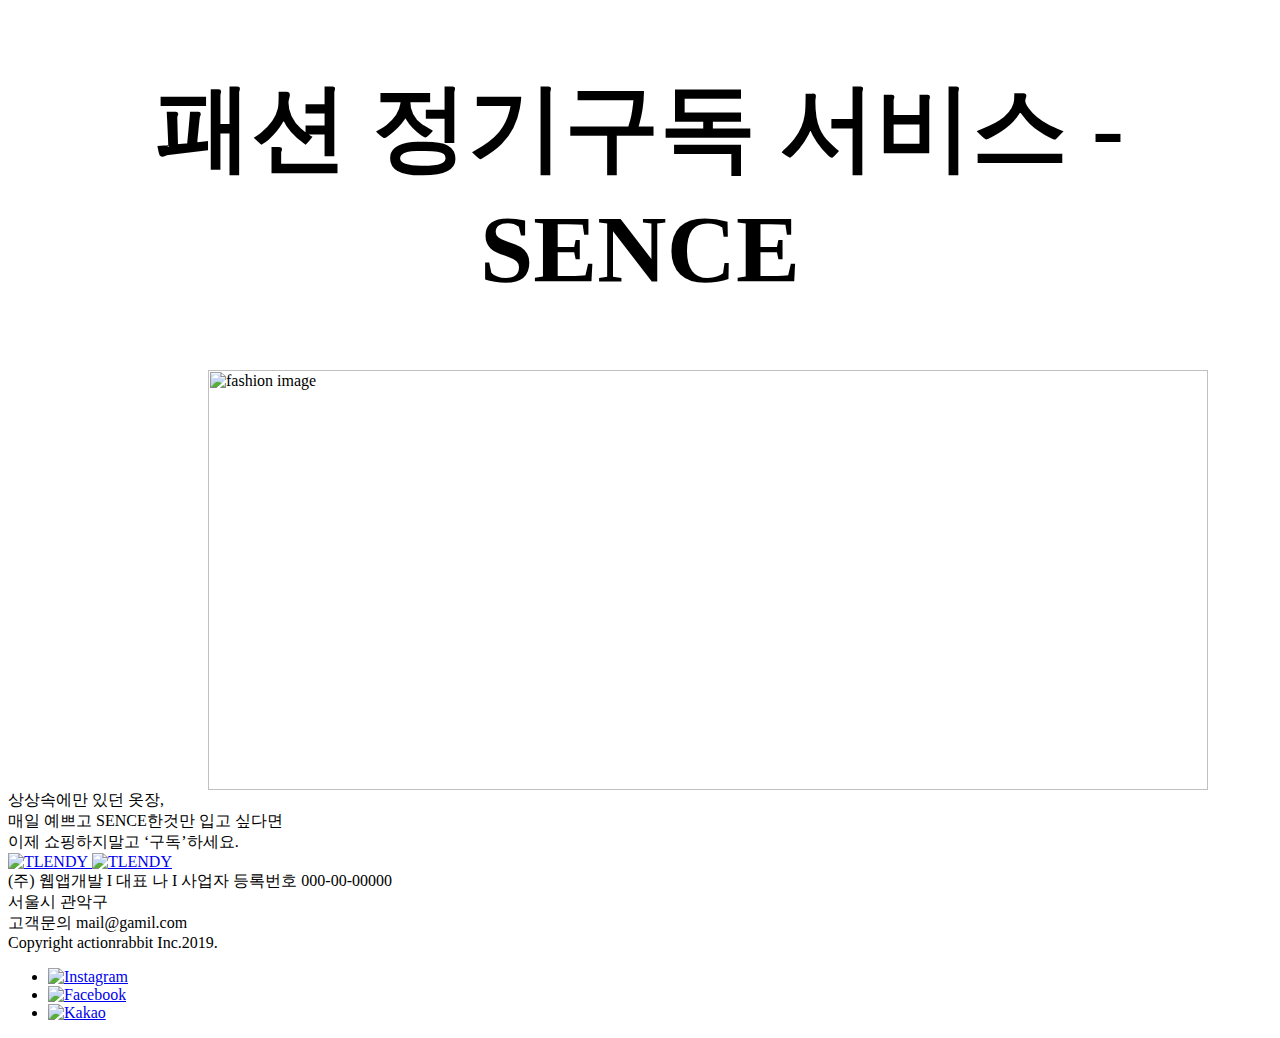
==== markup.html @ 3589c7ab "add all" ====
<html>

<head>
    <title>패션 정기구독 서비스 SENCE</title>
    <style>
        .colored {
            color: red;
            margin: 100px;
        }

        #coloreeed {
            color: green;
        }

        h1 {
            display: block;
            font-size: 6em;
            margin-top: 0.67em;
            margin-bottom: 0.67em;
            margin-left: 0;
            margin-right: 0;
            font-weight: bold;
        }
    </style>
</head>

<body>
    <div>
        <h1 style="transform: translate(0px, 0px); opacity: 1; text-align:center">
            패션 정기구독 서비스 - 
            SENCE
        </h1>
        <img src="./패션 정기구독 서비스 TLENDY_files/fashion.jpg" alt="fashion image" width="1000" height="420"
        style="vertical-align:middle;margin:0px 200px">
        <!-- <img src="file:///Users/sangylee/workspace/school/패션 정기구독 서비스 TLENDY_files/tlendy@3x.png"
            alt="TLENDY" width="1000" height="420" > -->
        <div style="transform: translate(0px, 0px); opacity: 1;">상상속에만 있던
            옷장,<br>매일 예쁘고 SENCE한것만 입고 싶다면<br>이제 쇼핑하지말고 ‘구독’하세요.</div>
        <div style="transform: translate(0px, 0px); opacity: 1;">
            <a href="https://itunes.apple.com/kr/app/tlendy-%ED%8A%B8%EB%A0%8C%EB%94%94-%ED%8C%A8%EC%85%98-%EC%A0%95%EA%B8%B0%EA%B5%AC%EB%8F%85-%EC%84%9C%EB%B9%84%EC%8A%A4/id1404289501?mt=8"
                target="_blank" rel="noopener noreferrer">
                <img src="file:///Users/sangylee/workspace/school/패션 정기구독 서비스 TLENDY_files/btn-download-appstore@3x.jpeg"
                    alt="TLENDY">
            </a>
            <a href="https://play.google.com/store/apps/details?id=co.actionrabbit.tlendy" target="_blank"
                rel="noopener noreferrer">
                <img src="file:///Users/sangylee/workspace/school/패션 정기구독 서비스 TLENDY_files/btn-download-android@3x.png"
                    alt="TLENDY">
            </a>
        </div>
    </div>

    <!-- <h1> hello</h1>
    <h1 class='colored'>hello2</h1>
    <h1 id='coloreeed'>hello3</h1>
    <p>tello</p> -->
    <div>
        <div>
            <footer>(주) 웹앱개발 I 대표 나 I 사업자 등록번호 000-00-00000 <br>서울시 관악구
                <br>고객문의 mail@gamil.com<br>
                <div></div>Copyright actionrabbit Inc.2019.
            </footer>
            <ul>
                <li><a href="https://www.instagram.com/tlendy_official/?hl=ko" target="_blank"
                        rel="noopener noreferrer"><img
                            src="file:///Users/sangylee/workspace/school/패션 정기구독 서비스 TLENDY_files/icon-insta@3x.png"
                            alt="Instagram"></a></li>
                <li><a href="https://www.facebook.com/%ED%8A%B8%EB%A0%8C%EB%94%94-115048506024451/?eid=ARCQr-ZPLEdkEA5WgnKOyvFL8L-nw-UXb-I0od_ycz5ZAmE75KAaQd0ptoOcTU9bMVVIRupIPs4oYmHk"
                        target="_blank" rel="noopener noreferrer"><img
                            src="file:///Users/sangylee/workspace/school/패션 정기구독 서비스 TLENDY_files/icon-facebook@3x.png"
                            alt="Facebook"></a></li>
                <li>
                    <a href="http://pf.kakao.com/_IcTvC/chat" target="_blank" rel="noopener noreferrer">
                        <img src="file:///Users/sangylee/workspace/school/패션 정기구독 서비스 TLENDY_files/icon-kakao@3x.png"
                            alt="Kakao">
                    </a>
                </li>
            </ul>
        </div>
    </div>
</body>

</html>
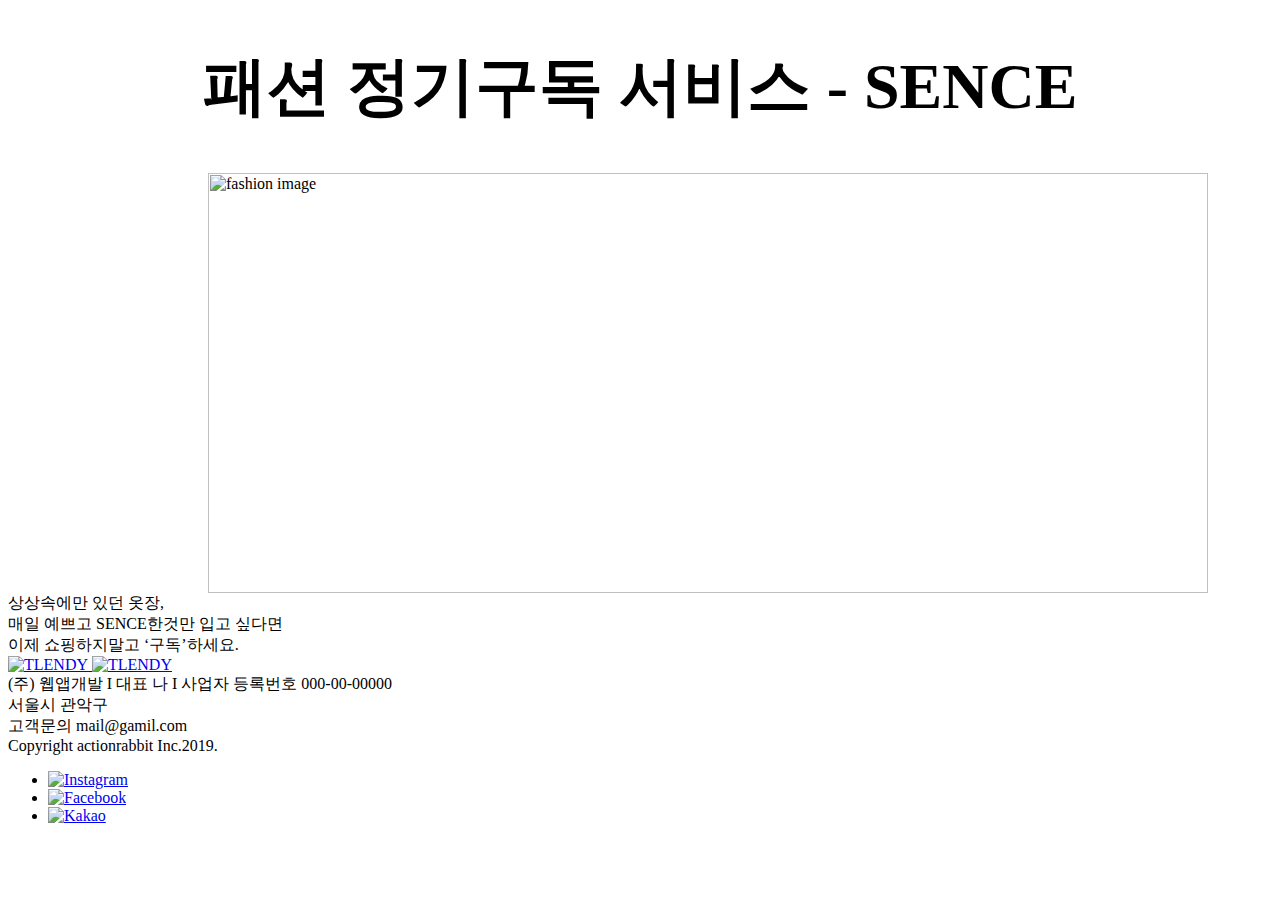
==== commit 170afe1a: "markup1" ====
--- a/markup.html
+++ b/markup.html
@@ -12,24 +12,25 @@
             color: green;
         }
 
-        h1 {
+        #title {
             display: block;
-            font-size: 6em;
+            font-size: 4em;
             margin-top: 0.67em;
             margin-bottom: 0.67em;
             margin-left: 0;
             margin-right: 0;
             font-weight: bold;
+            text-align:center;
         }
     </style>
 </head>
 
 <body>
+    <div id="title">
+        패션 정기구독 서비스 - 
+        SENCE
+    </div>
     <div>
-        <h1 style="transform: translate(0px, 0px); opacity: 1; text-align:center">
-            패션 정기구독 서비스 - 
-            SENCE
-        </h1>
         <img src="./패션 정기구독 서비스 TLENDY_files/fashion.jpg" alt="fashion image" width="1000" height="420"
         style="vertical-align:middle;margin:0px 200px">
         <!-- <img src="file:///Users/sangylee/workspace/school/패션 정기구독 서비스 TLENDY_files/tlendy@3x.png"
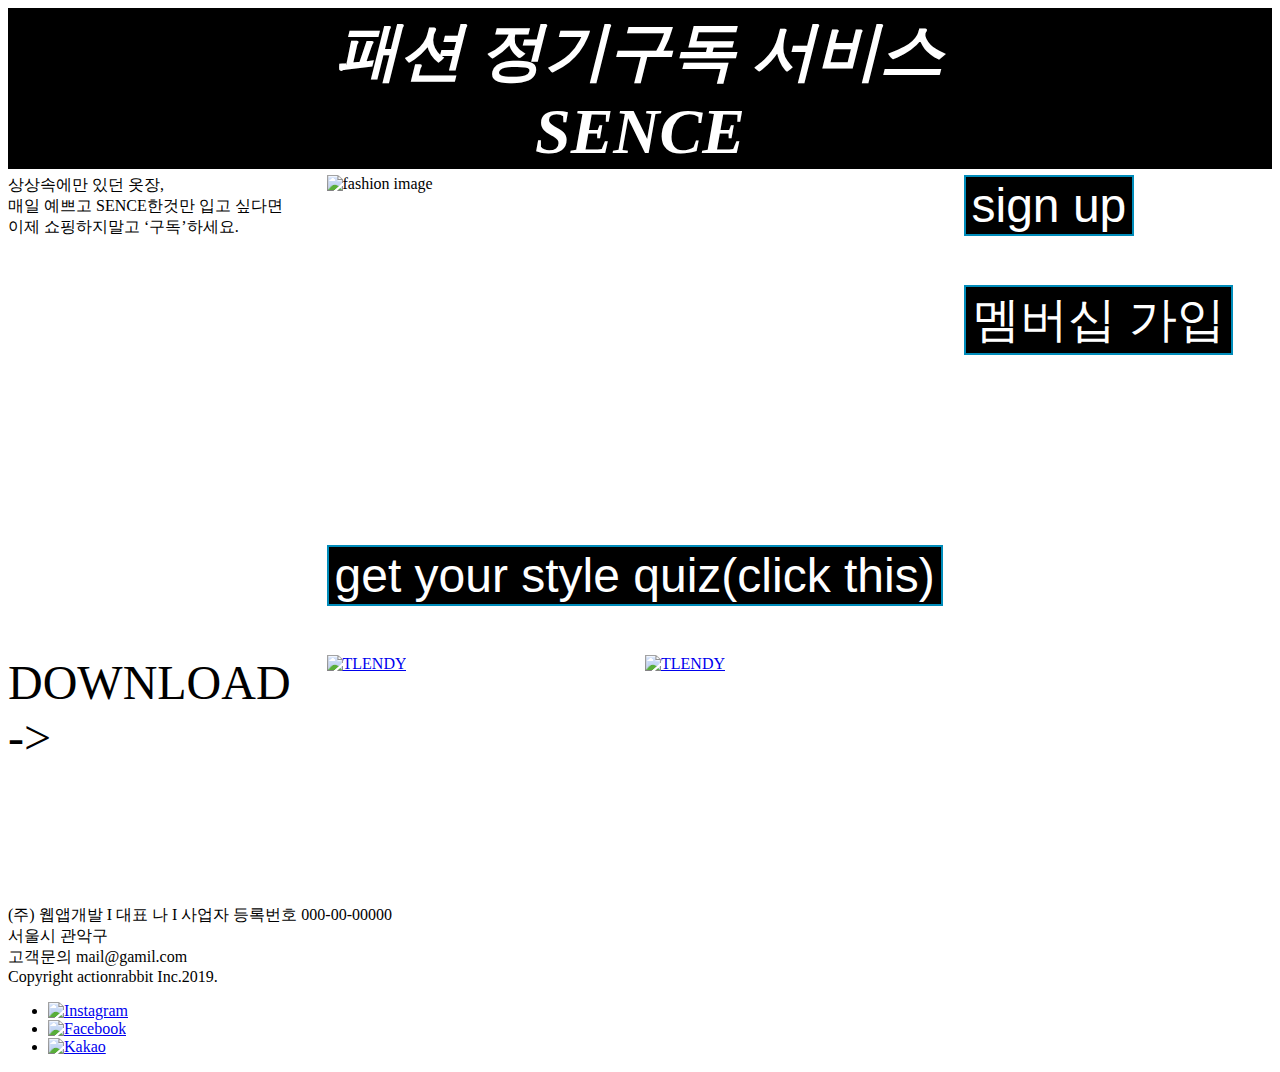
==== commit 2f01e913: "finish" ====
--- a/markup.html
+++ b/markup.html
@@ -1,62 +1,74 @@
 <html>
 
 <head>
+    <link rel='stylesheet' href='markup.css'>
     <title>패션 정기구독 서비스 SENCE</title>
     <style>
-        .colored {
-            color: red;
-            margin: 100px;
-        }
 
-        #coloreeed {
-            color: green;
-        }
-
-        #title {
-            display: block;
-            font-size: 4em;
-            margin-top: 0.67em;
-            margin-bottom: 0.67em;
-            margin-left: 0;
-            margin-right: 0;
-            font-weight: bold;
-            text-align:center;
-        }
     </style>
 </head>
 
 <body>
     <div id="title">
-        패션 정기구독 서비스 - 
+        패션 정기구독 서비스<br> 
         SENCE
     </div>
-    <div>
-        <img src="./패션 정기구독 서비스 TLENDY_files/fashion.jpg" alt="fashion image" width="1000" height="420"
-        style="vertical-align:middle;margin:0px 200px">
-        <!-- <img src="file:///Users/sangylee/workspace/school/패션 정기구독 서비스 TLENDY_files/tlendy@3x.png"
-            alt="TLENDY" width="1000" height="420" > -->
-        <div style="transform: translate(0px, 0px); opacity: 1;">상상속에만 있던
-            옷장,<br>매일 예쁘고 SENCE한것만 입고 싶다면<br>이제 쇼핑하지말고 ‘구독’하세요.</div>
-        <div style="transform: translate(0px, 0px); opacity: 1;">
+    <div class='container'>
+        <div id='first'>
+            상상속에만 있던
+            옷장,<br>매일 예쁘고 SENCE한것만 입고 싶다면<br>이제 쇼핑하지말고 ‘구독’하세요.
+        </div>
+        <div id='second'>
+            <img src="./패션 정기구독 서비스 TLENDY_files/fashion.jpg" alt="fashion image"
+            style="vertical-align:middle;">
+        </div>
+        <div id='third' >
+            <a href='https://naver.com'>
+                <button class='button'>
+                    sign up
+                </button>
+            </a>
+            
+        </div>
+        <div id='fourth' >
+            <a href='https://naver.com'>
+                <button class='button'>
+                    멤버십 가입
+                </button>
+            </a>  
+        </div>
+        <div id='fifth'>
+        </div>
+        <div id='sixth'>
+            <a href='https://naver.com'>
+                <button class='button'>
+                    get your style quiz(click this)
+                </button>
+            </a>
+        </div>
+        <div id='seventh'>
+        </div>
+        <div id='eighth'>
+            DOWNLOAD ->
+        </div>
+        <div id='ninth'>
             <a href="https://itunes.apple.com/kr/app/tlendy-%ED%8A%B8%EB%A0%8C%EB%94%94-%ED%8C%A8%EC%85%98-%EC%A0%95%EA%B8%B0%EA%B5%AC%EB%8F%85-%EC%84%9C%EB%B9%84%EC%8A%A4/id1404289501?mt=8"
-                target="_blank" rel="noopener noreferrer">
+            target="_blank" rel="noopener noreferrer">
                 <img src="file:///Users/sangylee/workspace/school/패션 정기구독 서비스 TLENDY_files/btn-download-appstore@3x.jpeg"
-                    alt="TLENDY">
-            </a>
+                alt="TLENDY">
+            </a>    
+        </div>
+        <div id='tenth'>
             <a href="https://play.google.com/store/apps/details?id=co.actionrabbit.tlendy" target="_blank"
-                rel="noopener noreferrer">
+            rel="noopener noreferrer">
                 <img src="file:///Users/sangylee/workspace/school/패션 정기구독 서비스 TLENDY_files/btn-download-android@3x.png"
-                    alt="TLENDY">
+                alt="TLENDY">
             </a>
         </div>
     </div>
 
-    <!-- <h1> hello</h1>
-    <h1 class='colored'>hello2</h1>
-    <h1 id='coloreeed'>hello3</h1>
-    <p>tello</p> -->
     <div>
-        <div>
+        <div id='foot'>
             <footer>(주) 웹앱개발 I 대표 나 I 사업자 등록번호 000-00-00000 <br>서울시 관악구
                 <br>고객문의 mail@gamil.com<br>
                 <div></div>Copyright actionrabbit Inc.2019.
--- a/markup.css
+++ b/markup.css
@@ -0,0 +1,76 @@
+.container{
+    display: grid;
+    grid-template-columns: repeat(4, 1fr);
+    grid-auto-rows: 100px 250px;
+    gap: 10px;
+}
+
+#title {
+    color: white;
+    display: white;
+    font-style: italic;
+    font-size: 4em;
+    font-weight: bold;
+    margin-top: 0.10em;
+    margin-bottom: 0.10em;
+    margin-left: 0;
+    margin-right: 0;
+    text-align:center;
+    background-color: black;
+}
+
+.button{
+    background-color: black;
+    color: white;
+    border: 2px solid #008CBA;
+    font-size: 3em;
+}
+
+#first {
+    grid-row: 1/3;
+    grid-column: 1/2;
+}
+
+#second {
+    grid-row: 1/3;
+    grid-column: 2/4;
+}
+
+#third {
+    grid-row: 1/2;
+    grid-column: 4/5;
+}
+
+#fourth {
+    grid-row: 2/3;
+    grid-column: 4/5;
+}
+
+#fifth {
+    grid-row: 3/4;
+    grid-column: 1/2;
+}
+
+#sixth {
+    grid-row: 3/4;
+    grid-column: 2/4;
+}
+
+#seventh {
+    grid-row: 3/4;
+    grid-column: 4/5;
+}
+
+#eighth {
+    grid-row: 4/5;
+    grid-column: 1/2;
+    font-size: 3em;
+}
+#ninth {
+    grid-row: 4/5;
+    grid-column: 2/3;
+}
+#tenth {
+    grid-row: 4/5;
+    grid-column: 3/4;
+}